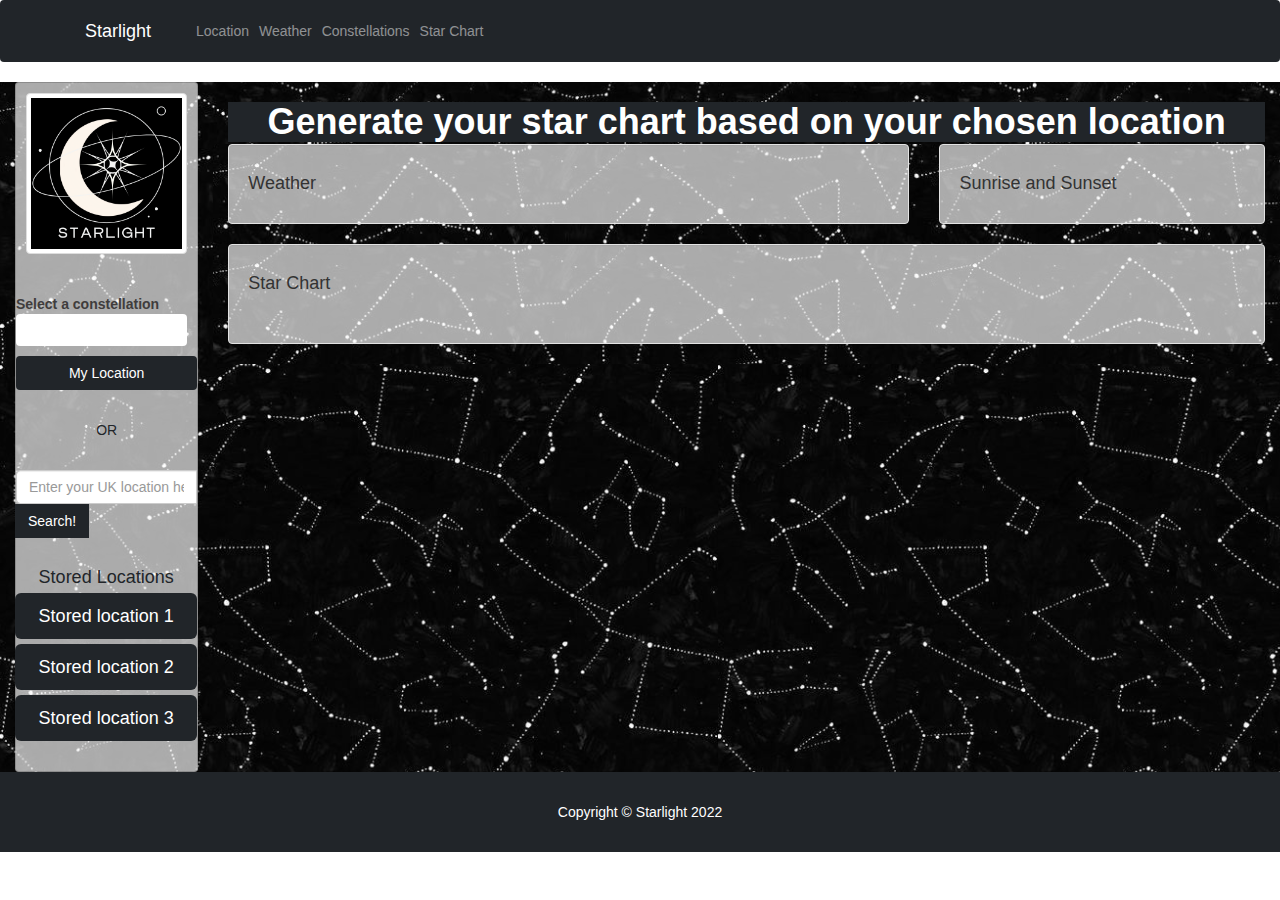
==== index.html @ 965a3fb5 "fixed link" ====
<!DOCTYPE html>
<html lang="en">

<head>
    <title>Starlight</title>

    <meta charset="utf-8">
    <meta name="viewport" content="width=device-width, initial-scale=1">
    <link rel="stylesheet" href="//code.jquery.com/ui/1.13.2/themes/base/jquery-ui.css">
    <link rel="stylesheet" href="https://stackpath.bootstrapcdn.com/bootstrap/4.3.1/css/bootstrap.min.css">
    <link rel="stylesheet" href="https://cdn.jsdelivr.net/npm/bootstrap@5.3.0-alpha1/dist/css/bootstrap.min.css">
    <link rel="stylesheet" href="https://maxcdn.bootstrapcdn.com/bootstrap/3.4.1/css/bootstrap.min.css">
    <link rel="stylesheet" href="https://cdnjs.cloudflare.com/ajax/libs/font-awesome/6.2.1/css/all.min.css">
    <script src="https://ajax.googleapis.com/ajax/libs/jquery/3.6.1/jquery.min.js"></script>
    <script src="https://kit.fontawesome.com/d8b425b2f9.js" crossorigin="anonymous"></script>
    <script src="https://code.jquery.com/ui/1.13.2/jquery-ui.js"></script>
    <script src="https://cdnjs.cloudflare.com/ajax/libs/moment.js/2.29.4/moment.min.js"></script>
    <link rel="stylesheet" href="./assets/style.css"></link>
    

</head>

<body>
<!-- NAVBAR -->
 <nav class="navbar navbar-expand-lg navbar-dark bg-dark">
        <div class="container">
        <a class="navbar-brand" href="#">Starlight</a>
        <button class="navbar-toggler" type="button" data-toggle="collapse" data-target="#navbarText"
            aria-controls="navbarText" aria-expanded="false" aria-label="Toggle navigation"><span
                class="navbar-toggler-icon"></span></button>
        <div class="collapse navbar-collapse" id="navbarText">
            <ul class="navbar-nav mr-auto">
                <li class="nav-item"><a class="nav-link" href="#getGeolocation">Location</a></li>
                <li class="nav-item"><a class="nav-link" href="#">Weather</a></li>
                <li class="nav-item"><a class="nav-link" href="#">Constellations</a></li>
                <li class="nav-item"><a class="nav-link" href="#">Star Chart</a></li>
            </ul>
        </div>
    </div>
</nav>
    

<!-- SIDEBAR -->
<div class="container-fluid">
        <div class="row">
            <div  class="col-sm-12 col-md-4 col-lg-2 sidenav">
                <div id="sidebar"  class="card text-left">
                    <!-- <img class="card-img-top" src="holder.js/100px180/" alt=""> -->
                     <div class="card-body"> 
                    <img src="assets/images/Logo.png" class="img-thumbnail" alt="logo of the webpage">
                </div>
                <div  class="mb-3 constellation">
                  <form action="#">
                    <label for="constellation">Select a constellation</label>
                    <select class="btn btn-dark bg-white dropdown-toggle" type="button" data-bs-toggle="dropdown" name="constellation" id="constellation">

                    </select>
                    </form>
                  </div>
                  <!-- Location and Storage -->
                  <a href="#" class="btn btn-dark mb-3" id="getGeolocation">My Location</a>
                  <br>
                  <center>OR</center>
                  <br>
                  <div class="my-3 input-group">
                    <input class="form-control" type="text" placeholder="Enter your UK location here" aria-label="Enter your UK location here..." aria-describedby="button-search">
                    <div class="input-group-append">
                      <button class="btn btn-dark" id="add-city" type="button">Search!</button>
                    </div>
                  <br>
                  <h4 class="card-title"><center>Stored Locations</center></h4>
                  <div class="list-group">
                    <button type="button" name="" id="location1" class="location btn btn-dark btn-lg btn-block">Stored location 1</button>
                    <button type="button" name="" id="location2" class="location btn btn-dark btn-lg btn-block">Stored location 2</button>
                     <button type="button" name="" id="location3" class="location btn btn-dark btn-lg btn-block">Stored location 3</button>
                  </div>
              </div>
            </div>
            <!--Within this all code added should stay in the right column-->
        </div>
        
            <!--Title across page-->
            <div class="col-sm-10 col-md-10 col-lg-10">
                <header>
                    <h1 class="fw-bolder mb-1 text-center bg-dark text-white">Generate your star chart based on your chosen location</h1>
                </header>
                <!--Main section for Weather, Sunrise/Sunset and Constellation Chart-->
                <div class="row">
                    <div class="col-sm-8">
                      <div id="weatherdiv" class="well">
                        <h4>Weather</h4>
                        
                      </div>
                    </div>
                    <div class="col-sm-4">
                      <div id="riseset" class="well">
                        <h4>Sunrise and Sunset</h4>
                        
                      </div>
                    </div>
                    
                  </div>
                  <div class="row">
                    <div class="col-sm-12">
                      <div id="starchartdiv" class="well">
                        <h4>Star Chart</h4>
                        <img id="star-chart" src=""></img>
                      </div>
                    </div>
                  </div>
                    
            </div> 

    <!-- FOOTER -->

    <footer class="py-5 bg-dark">


        <div class="container-flex"><p class="m-0 text-center text-white">Copyright &copy; Starlight 2022</p></div>


    </footer>

    <script src="https://cdn.jsdelivr.net/npm/bootstrap@5.1.3/dist/js/bootstrap.bundle.min.js"></script>
    <script src="assets/weather.js"></script>
    <script src="assets/starchart.js"></script>
    <script src="assets/logic.js"></script>
    <script src="assets/geolocation.js"></script>
    <script src="https://maxcdn.bootstrapcdn.com/bootstrap/3.4.1/js/bootstrap.min.js"></script>

</body>

</html>
---- assets/style.css ----
/* CSS bootstrap overrides (make it cool!) */

.first-image {
    object-fit: cover;
}

#star-chart {
    width: 100%;
}

/* Set height of the grid so .sidenav can be 100% (adjust if needed) */
.row {
    background-image: url("/assets/images/Constellation-background.png");
}

/* Set gray background color and 100% height */
.container-fluid {
    /* background-color: #f1f1f1; */
    background-image: url("assets/images/Constellation-background.png");
}

.col-sm-10 {
    background-image: url("assets/images/Constellation-background.png");
}

/* constellation drop down */

.constellation {
    color: #403d3d;
    
}
/* Set black background color, white text and some padding */
.footer{
    background-color: #555;
    color: white;
    padding: 15px;
}
fieldset {
      border: 0;
    }
    label {
      display: block;
      margin: 30px 0 0 0;
      
    }
    .overflow {
      height: 200px;
    }
#constellation-button{
    width: 100%;
}
.well{
    background-color: rgba(255, 255, 255, 0.664) ;
}

.ui-state-active:hover{
    background-color: #555;
}
#sidebar{
    background-color: rgba(255, 255, 255, 0.664) ;
}
/* On small screens, set height to 'auto' for sidenav and grid */
@media screen and (max-width: 767px) {
    .sidenav {
        height: auto;
        padding: 15px;
    }

    .row {
        height: auto;
    }
}
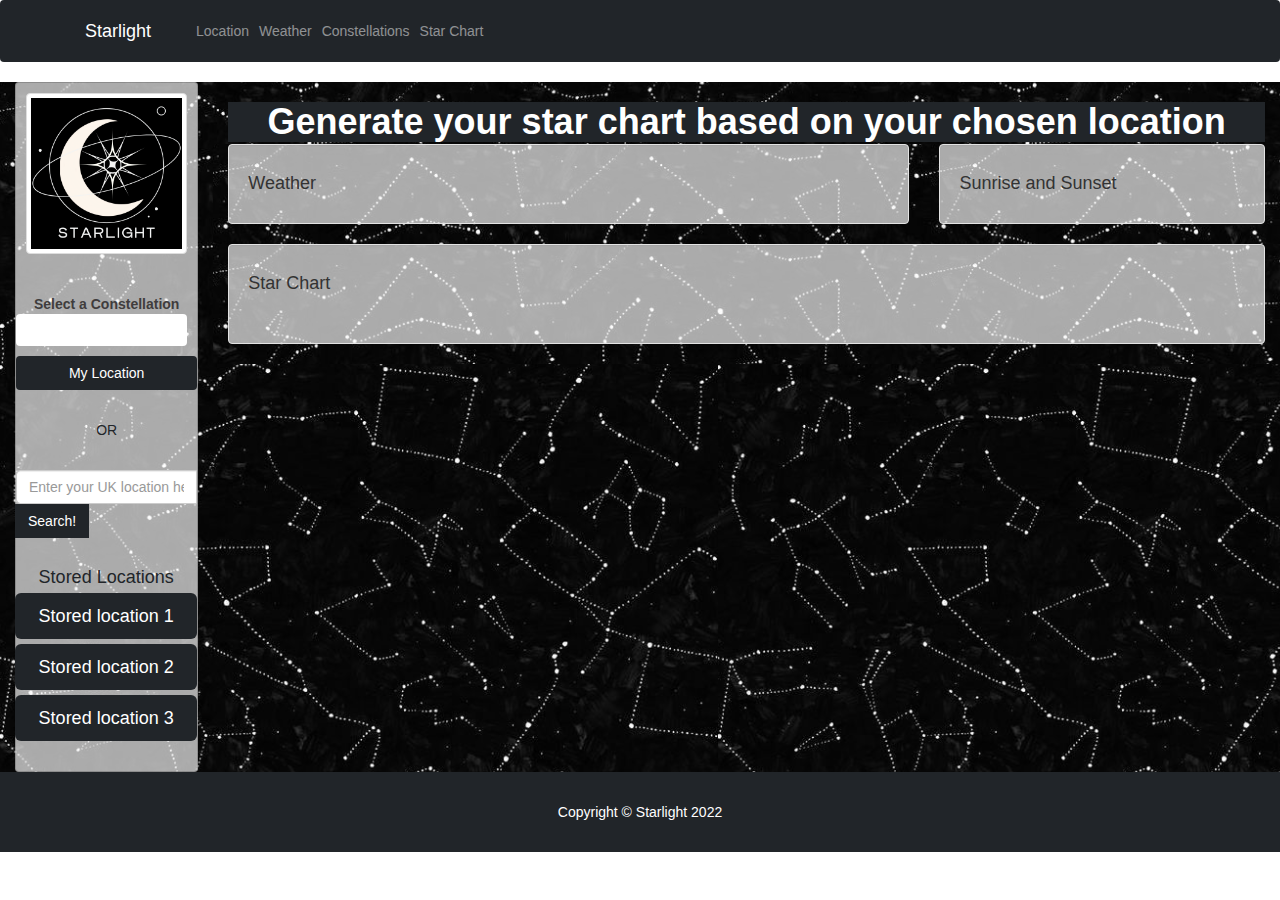
==== commit ba7e01a0: "added nav links and centered locations button" ====
--- a/index.html
+++ b/index.html
@@ -31,9 +31,9 @@
         <div class="collapse navbar-collapse" id="navbarText">
             <ul class="navbar-nav mr-auto">
                 <li class="nav-item"><a class="nav-link" href="#getGeolocation">Location</a></li>
-                <li class="nav-item"><a class="nav-link" href="#">Weather</a></li>
-                <li class="nav-item"><a class="nav-link" href="#">Constellations</a></li>
-                <li class="nav-item"><a class="nav-link" href="#">Star Chart</a></li>
+                <li class="nav-item"><a class="nav-link" href="#weatherdiv">Weather</a></li>
+                <li class="nav-item"><a class="nav-link" href="#constellations">Constellations</a></li>
+                <li class="nav-item"><a class="nav-link" href="#starchartdiv">Star Chart</a></li>
             </ul>
         </div>
     </div>
@@ -49,9 +49,9 @@
                      <div class="card-body"> 
                     <img src="assets/images/Logo.png" class="img-thumbnail" alt="logo of the webpage">
                 </div>
-                <div  class="mb-3 constellation">
+                <div  class="mb-3 constellation" id="constellations">
                   <form action="#">
-                    <label for="constellation">Select a constellation</label>
+                    <label for="constellation"><center>Select a Constellation</center></label>
                     <select class="btn btn-dark bg-white dropdown-toggle" type="button" data-bs-toggle="dropdown" name="constellation" id="constellation">
 
                     </select>
@@ -127,6 +127,7 @@
     <script src="assets/logic.js"></script>
     <script src="assets/geolocation.js"></script>
     <script src="https://maxcdn.bootstrapcdn.com/bootstrap/3.4.1/js/bootstrap.min.js"></script>
+    <script src="https://unpkg.com/sweetalert/dist/sweetalert.min.js"></script>
 
 </body>
 
--- a/assets/style.css
+++ b/assets/style.css
@@ -29,6 +29,8 @@
     color: #403d3d;
     
 }
+
+
 /* Set black background color, white text and some padding */
 .footer{
     background-color: #555;
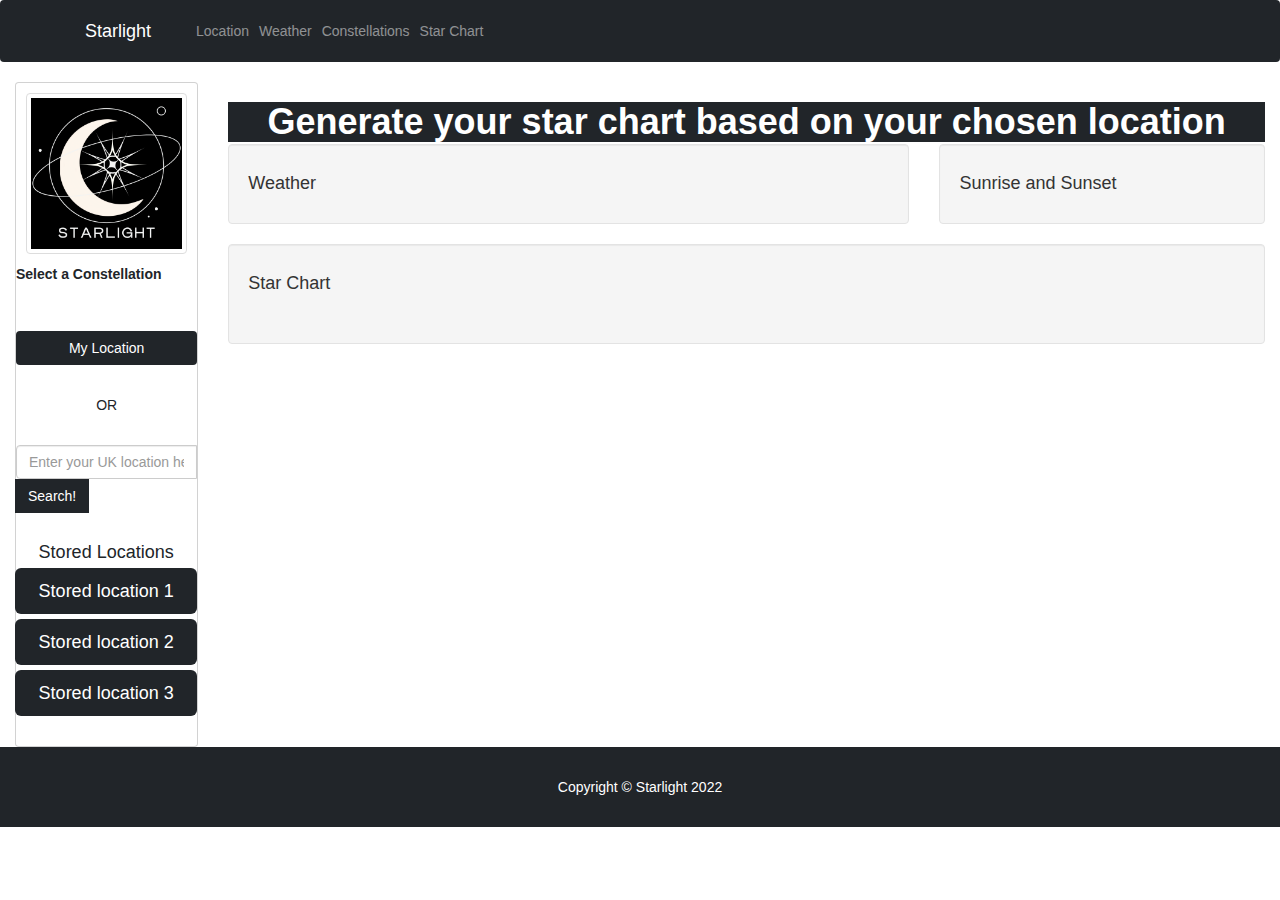
==== commit 9a631a0a: "Update index.html" ====
--- a/index.html
+++ b/index.html
@@ -15,7 +15,7 @@
     <script src="https://kit.fontawesome.com/d8b425b2f9.js" crossorigin="anonymous"></script>
     <script src="https://code.jquery.com/ui/1.13.2/jquery-ui.js"></script>
     <script src="https://cdnjs.cloudflare.com/ajax/libs/moment.js/2.29.4/moment.min.js"></script>
-    <link rel="stylesheet" href="./assets/style.css"></link>
+    <link rel="stylesheet" type=“text/css” href="assets/style.css">
     
 
 </head>
@@ -131,4 +131,4 @@
 
 </body>
 
-</html>+</html>
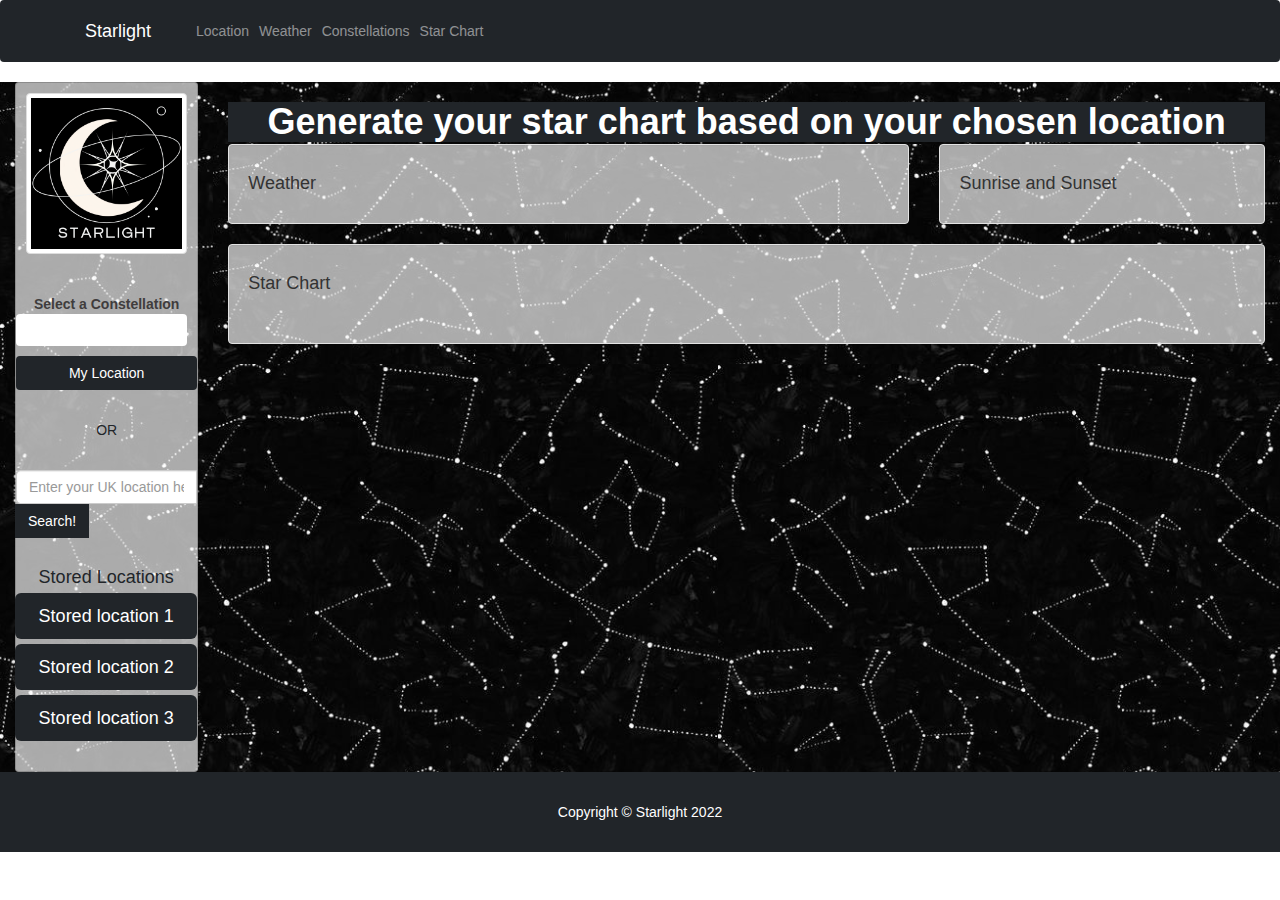
==== commit c2ed4030: "Update index.html" ====
--- a/index.html
+++ b/index.html
@@ -2,7 +2,7 @@
 <html lang="en">
 
 <head>
-    <title>Starlight</title>
+    
 
     <meta charset="utf-8">
     <meta name="viewport" content="width=device-width, initial-scale=1">
@@ -15,9 +15,8 @@
     <script src="https://kit.fontawesome.com/d8b425b2f9.js" crossorigin="anonymous"></script>
     <script src="https://code.jquery.com/ui/1.13.2/jquery-ui.js"></script>
     <script src="https://cdnjs.cloudflare.com/ajax/libs/moment.js/2.29.4/moment.min.js"></script>
-    <link rel="stylesheet" type=“text/css” href="assets/style.css">
-    
-
+    <link rel="stylesheet" href="assets/style.css" />
+    <title>Starlight</title>
 </head>
 
 <body>
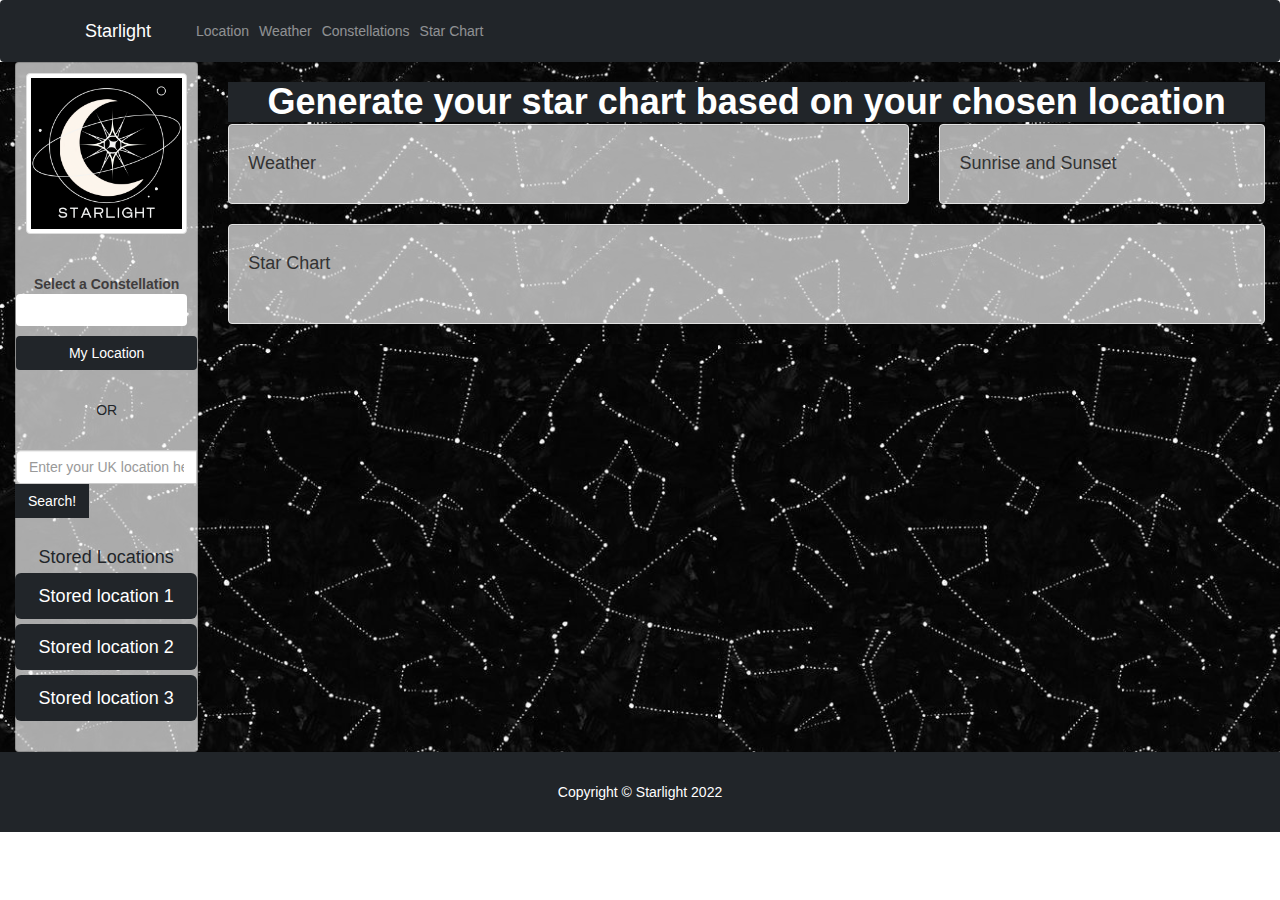
==== commit a0d8417a: "Update index.html" ====
--- a/index.html
+++ b/index.html
@@ -21,7 +21,7 @@
 
 <body>
 <!-- NAVBAR -->
- <nav class="navbar navbar-expand-lg navbar-dark bg-dark">
+ <nav class="navbar navbar-expand-lg navbar-dark bg-dark m-0">
         <div class="container">
         <a class="navbar-brand" href="#">Starlight</a>
         <button class="navbar-toggler" type="button" data-toggle="collapse" data-target="#navbarText"
--- a/assets/style.css
+++ b/assets/style.css
@@ -10,7 +10,7 @@
 
 /* Set height of the grid so .sidenav can be 100% (adjust if needed) */
 .row {
-    background-image: url("/assets/images/Constellation-background.png");
+    background-image: url("../assets/images/Constellation-background.png");
 }
 
 /* Set gray background color and 100% height */
